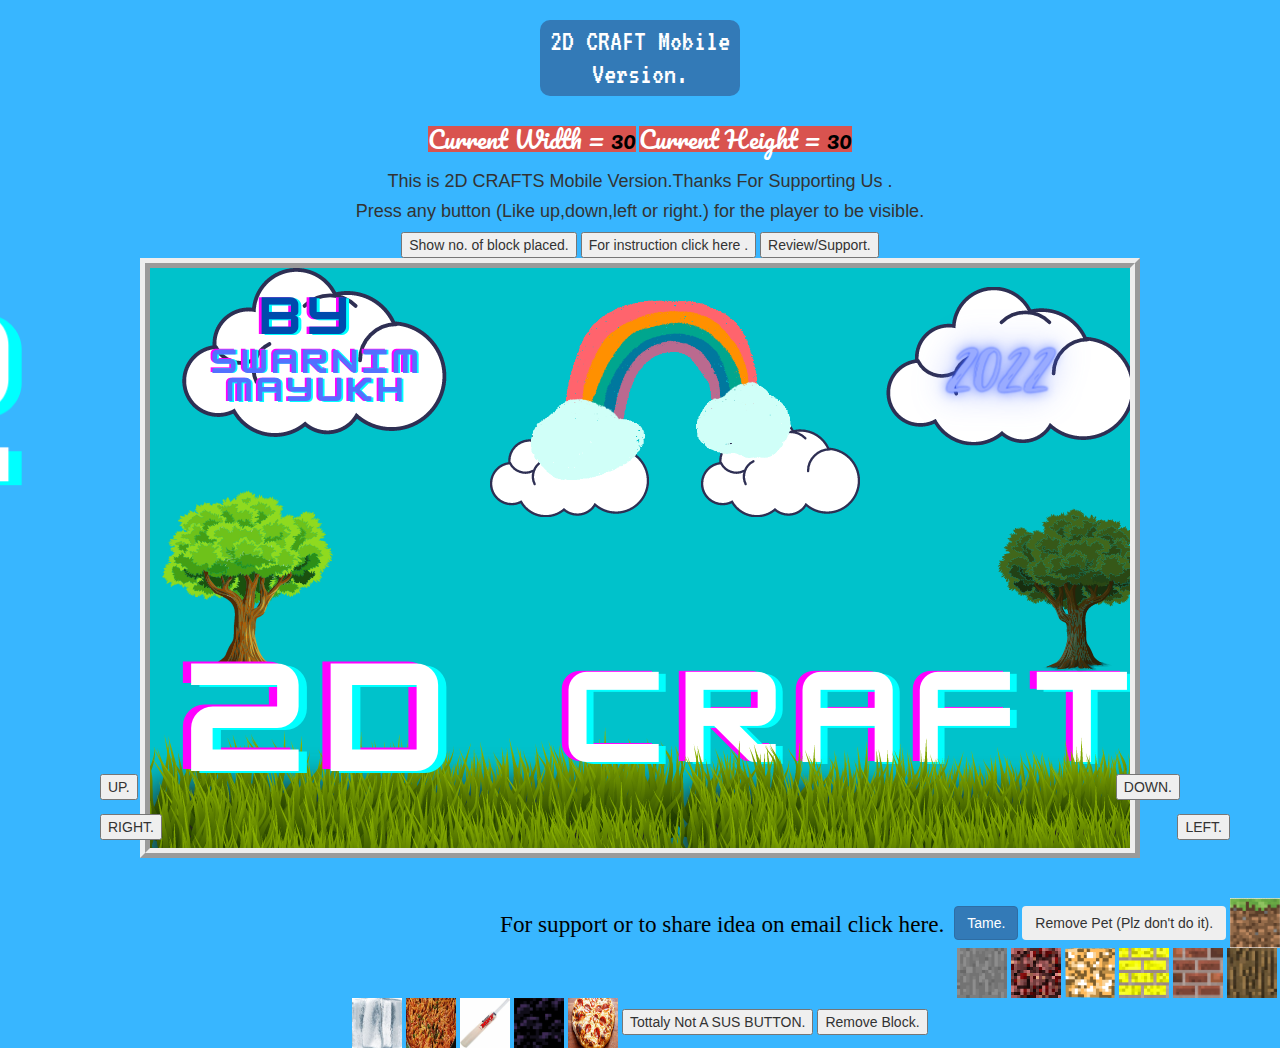
==== index.html @ fa0051a3 "Add files via upload" ====
<!DOCTYPE html>
<html>
<head>
	<title>2D Craft Mobile Version By Swarnim Mayukh. (My First Try.).</title>

<link rel="stylesheet" href="style.css">

<script src="fabric.js"></script>

<meta name="viewport" content="width=device-width, initial-scale=1.0"/>

<link rel="stylesheet" href="https://maxcdn.bootstrapcdn.com/bootstrap/3.4.0/css/bootstrap.min.css">

<script src="https://ajax.googleapis.com/ajax/libs/jquery/3.4.1/jquery.min.js"></script>

<script src="https://maxcdn.bootstrapcdn.com/bootstrap/3.4.0/js/bootstrap.min.js"></script>

<body  class="body_background">

	<center>
	<h2 id="H_2" class="btn-primary">2D CRAFT Mobile Version.</h2>
	<div id="head_info">
		<h3 id="Width" class="btn-danger">Current Width  = <span id="Current_Width">30</span></h3>
		<h3 id="Height" class="btn-danger">Current Height  = <span id="Current_Height">30</span> </h3>
	</div>
	<h4 id="H_4">This is 2D CRAFTS Mobile Version.Thanks For Supporting Us .</h4>
	<div id="div2"></div>
	<h4 id="splash">Press any button (Like up,down,left or right.) for the player to be visible.</h4>
	<button id="light_it_up1" onclick="light_it_up()">Light It Up.</button>
    <button id="enter1" onclick="enter()">Enter.</button> 
	<button id="back1" onclick="back()">Exit.</button>
	<button id="B14" onclick="hide_total()">Hide total no.of block placed.</button>
	<button id="B12" onclick="total()">Show no. of block placed.</button>
	<button id="B1" onclick="show()">For instruction click here . </button>
	<button id="B2" onclick="hide()">Hide instruction.</button>
	<button id="reviewsupport" onclick="reviewsupport()">Review/Support.</button>
    <canvas id="myCanvas" height="600" width="1000"></canvas>	 
	<br><br>
	<a id="Email" class="fa fa-envelope" href="mailto:2dcraftis@gmail.com?Subject=I have some idea or I found a bug.">For support or to share idea on email click here.</a>
</center>
<button id="up" onclick="up()">UP.</button>
<button id="down" onclick="down()">DOWN.</button>
<button id="left" onclick="left()">LEFT.</button>
<button id="right" onclick="right()">RIGHT.</button>
<button id="tame"  class="btn btn-primary" onclick="tame()">Tame.</button>
<button id="remove" class="btn btn-succes" onclick="remove()">Remove Pet (Plz don't do it).</button>
<img id="grass" onclick="grass()" src="ground.png"  width="50" height="50" >
<img id="red" onclick="stone()" src="cloud.jpg"  width="50" height="50" >
<img id="stone" onclick="red()" src="roof.jpg"  width="50" height="50" >
<img id="light" onclick="light()"  src="unique.png" width="50" height="50"  > 
<img id="yellow" onclick="yellow()" src="yellow_wall.png" width="50" height="50" >
<img id="wall" onclick="wall()" src="wall.jpg" width="50" height="50" >
<img id="trunk" onclick="trunk()" src="trunk.jpg" width="50" height="50" >
<img onclick="ice()" id="ice" src="ice-cube-block-500x500.jpg" width="50" height="50">
<img id="pasta" onclick="pasta()" src="download (2).jpeg" width="50" height="50">
<img id="bat" onclick="bat()" src="bat..jpeg" width="50" height="50">
<img id="obi" onclick="obi()" src="obi..png" width="50" height="50">
<img id="pizza" onclick="pizza()" src="pizza..jpg" width="50" height="50">
<button id="sus"onclick="sus()">Tottaly Not A SUS BUTTON.</button>
<button id="remove_block" onclick="remove()">Remove Block.</button>

	<script src="main.js"></script>
</body>
</html>
---- style.css ----
@import url('https://fonts.googleapis.com/css2?family=Pacifico&display=swap');
@import url('https://fonts.googleapis.com/css2?family=VT323&display=swap');

body {
	text-align: center;
}

.body_background 
{
	background-image: url("Game\ On\ \(1\).png");
    background-position: center;
    background-size: cover;
	text-align: center;
}
#myCanvas
{
    border-width:10px;
    background-color: white; 
    border-style:ridge;
	background-image: url("2D\(1\).png");
}

h2
{
	border-radius: 10px;
	width: 200px;
	padding: 5px;
	font-family:cursive;
 }
#Width
{
	font-family:"Pacifico";
	display: inline-block;
}
#Height
{
	font-family: "Pacifico";
	display: inline-block;
}
span
{
	color: black;	
}
a
{
	text-decoration: none;
	font-size: 20px;
	padding: 10px;
    float: left;
    border-radius: 10px;
}
#head_info
{
	width: 600px;
	border-radius: 10px;
	margin-bottom: 10px;
}

#img1 {
	width: 200px;
	height: 200px;
}

#Email {
	color: black;
	font-family: cursive;
	font-size: 1.45pc;
	padding-left: 500px;
}

#Email2 {
	color: black;
	font-family: cursive;
	font-size: 1.45pc;
	padding-left: 500px;
}

#div2 {
	font-size: larger;
	font-family: cursive;
	color: rgb(1, 1, 71);
}

#B2 {
	display: none;

	font-size: 0.88cm;
}

#div22 {
	font-size: 1cm;
	font-family: monospace;
	color: black;
	font-weight: bolder;
}

#H_2 {
	font-family:"VT323";
}

#B12 {
	display: -moz-deck;
}

#B14 {
	display: none;
}

#light_it_up1,#enter1 {
	display: none;
}

#back1 {
	display: none;
}

#newareacanvas {
	background-image: url("download(3).jpeg");
}

#coming_soon {
	background-image: url("2dcraft. (1).png");
}

#div8 {
	font-size: 1cm;
}

#up{
	position:absolute;
	left: 100px;
	bottom: 100px;
}

#left {
	position: absolute;
	right: 50px;
	bottom: 60px;
}

#right {
	position: absolute;
	left: 100px;
	bottom: 60px;
}

#down {
	position: absolute;
    right: 100px;
	bottom: 100px;
}
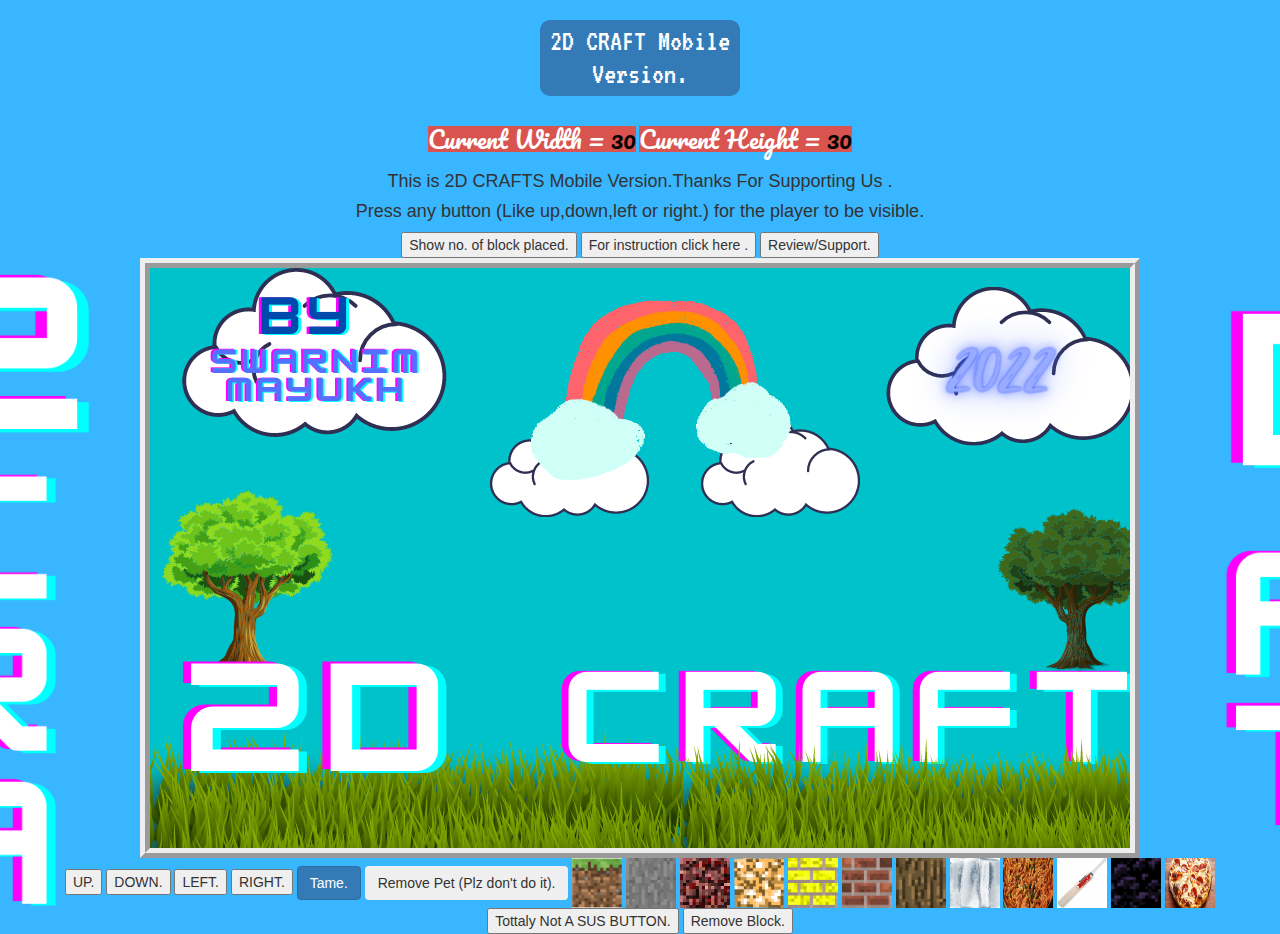
==== commit ae6694ca: "Add files via upload" ====
--- a/index.html
+++ b/index.html
@@ -7,7 +7,7 @@
 
 <script src="fabric.js"></script>
 
-<meta name="viewport" content="width=device-width, initial-scale=1.0"/>
+<meta name="viewport" content="width=device-width, initial-scale=1.0">
 
 <link rel="stylesheet" href="https://maxcdn.bootstrapcdn.com/bootstrap/3.4.0/css/bootstrap.min.css">
 
@@ -35,8 +35,6 @@
 	<button id="B2" onclick="hide()">Hide instruction.</button>
 	<button id="reviewsupport" onclick="reviewsupport()">Review/Support.</button>
     <canvas id="myCanvas" height="600" width="1000"></canvas>	 
-	<br><br>
-	<a id="Email" class="fa fa-envelope" href="mailto:2dcraftis@gmail.com?Subject=I have some idea or I found a bug.">For support or to share idea on email click here.</a>
 </center>
 <button id="up" onclick="up()">UP.</button>
 <button id="down" onclick="down()">DOWN.</button>
--- a/style.css
+++ b/style.css
@@ -66,6 +66,7 @@
 	font-family: cursive;
 	font-size: 1.45pc;
 	padding-left: 500px;
+	display: none;
 }
 
 #Email2 {
@@ -126,26 +127,3 @@
 	font-size: 1cm;
 }
 
-#up{
-	position:absolute;
-	left: 100px;
-	bottom: 100px;
-}
-
-#left {
-	position: absolute;
-	right: 50px;
-	bottom: 60px;
-}
-
-#right {
-	position: absolute;
-	left: 100px;
-	bottom: 60px;
-}
-
-#down {
-	position: absolute;
-    right: 100px;
-	bottom: 100px;
-}
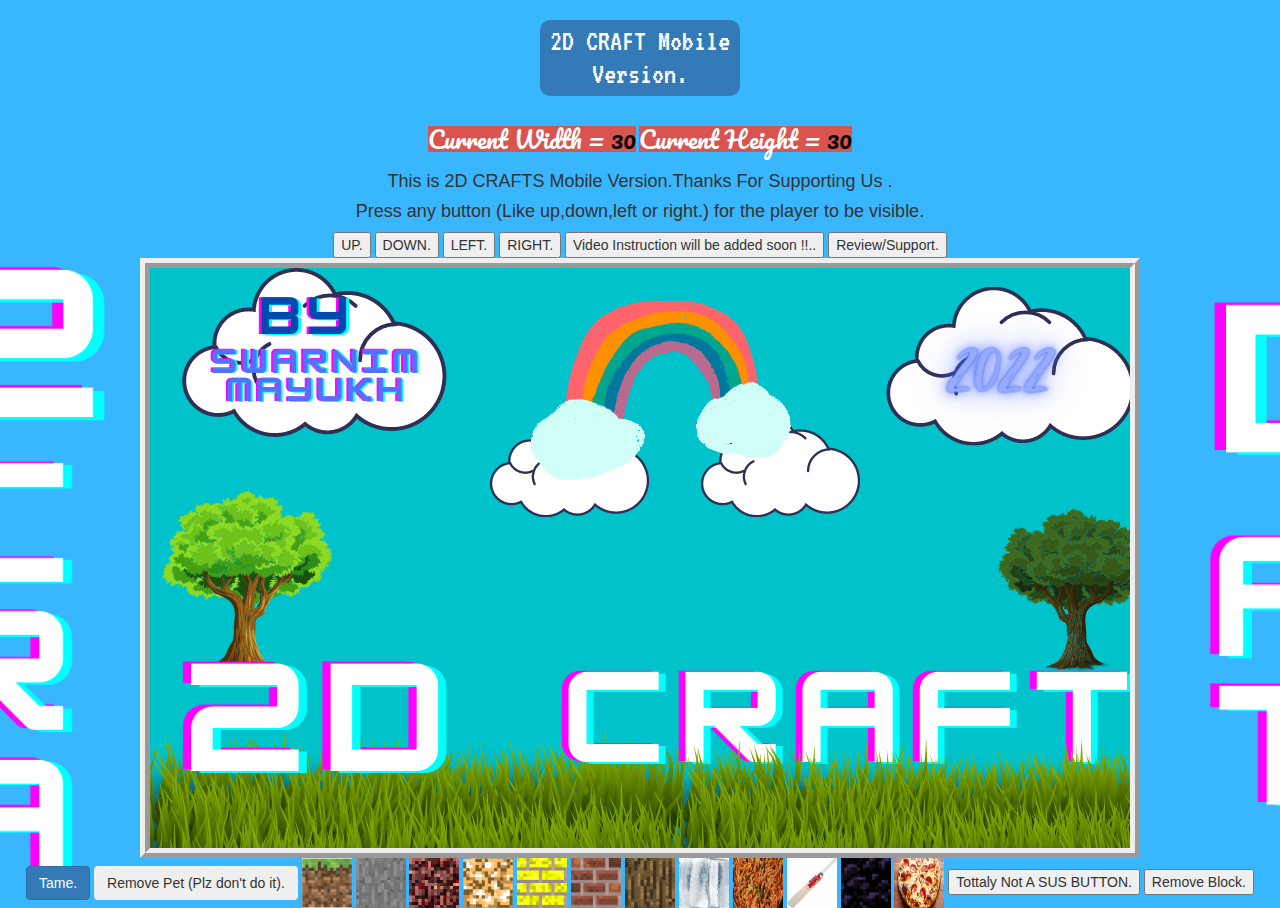
==== commit 71c89d4e: "Little Update (very little.)." ====
--- a/index.html
+++ b/index.html
@@ -26,20 +26,18 @@
 	<h4 id="H_4">This is 2D CRAFTS Mobile Version.Thanks For Supporting Us .</h4>
 	<div id="div2"></div>
 	<h4 id="splash">Press any button (Like up,down,left or right.) for the player to be visible.</h4>
+	<button id="up" onclick="up()">UP.</button>
+<button id="down" onclick="down()">DOWN.</button>
+<button id="left" onclick="left()">LEFT.</button>
+<button id="right" onclick="right()">RIGHT.</button>
+	<button id="video_instruction" onclick="instruction()">Video Instruction will be added soon !!..</button>
 	<button id="light_it_up1" onclick="light_it_up()">Light It Up.</button>
     <button id="enter1" onclick="enter()">Enter.</button> 
 	<button id="back1" onclick="back()">Exit.</button>
-	<button id="B14" onclick="hide_total()">Hide total no.of block placed.</button>
-	<button id="B12" onclick="total()">Show no. of block placed.</button>
-	<button id="B1" onclick="show()">For instruction click here . </button>
 	<button id="B2" onclick="hide()">Hide instruction.</button>
 	<button id="reviewsupport" onclick="reviewsupport()">Review/Support.</button>
     <canvas id="myCanvas" height="600" width="1000"></canvas>	 
 </center>
-<button id="up" onclick="up()">UP.</button>
-<button id="down" onclick="down()">DOWN.</button>
-<button id="left" onclick="left()">LEFT.</button>
-<button id="right" onclick="right()">RIGHT.</button>
 <button id="tame"  class="btn btn-primary" onclick="tame()">Tame.</button>
 <button id="remove" class="btn btn-succes" onclick="remove()">Remove Pet (Plz don't do it).</button>
 <img id="grass" onclick="grass()" src="ground.png"  width="50" height="50" >
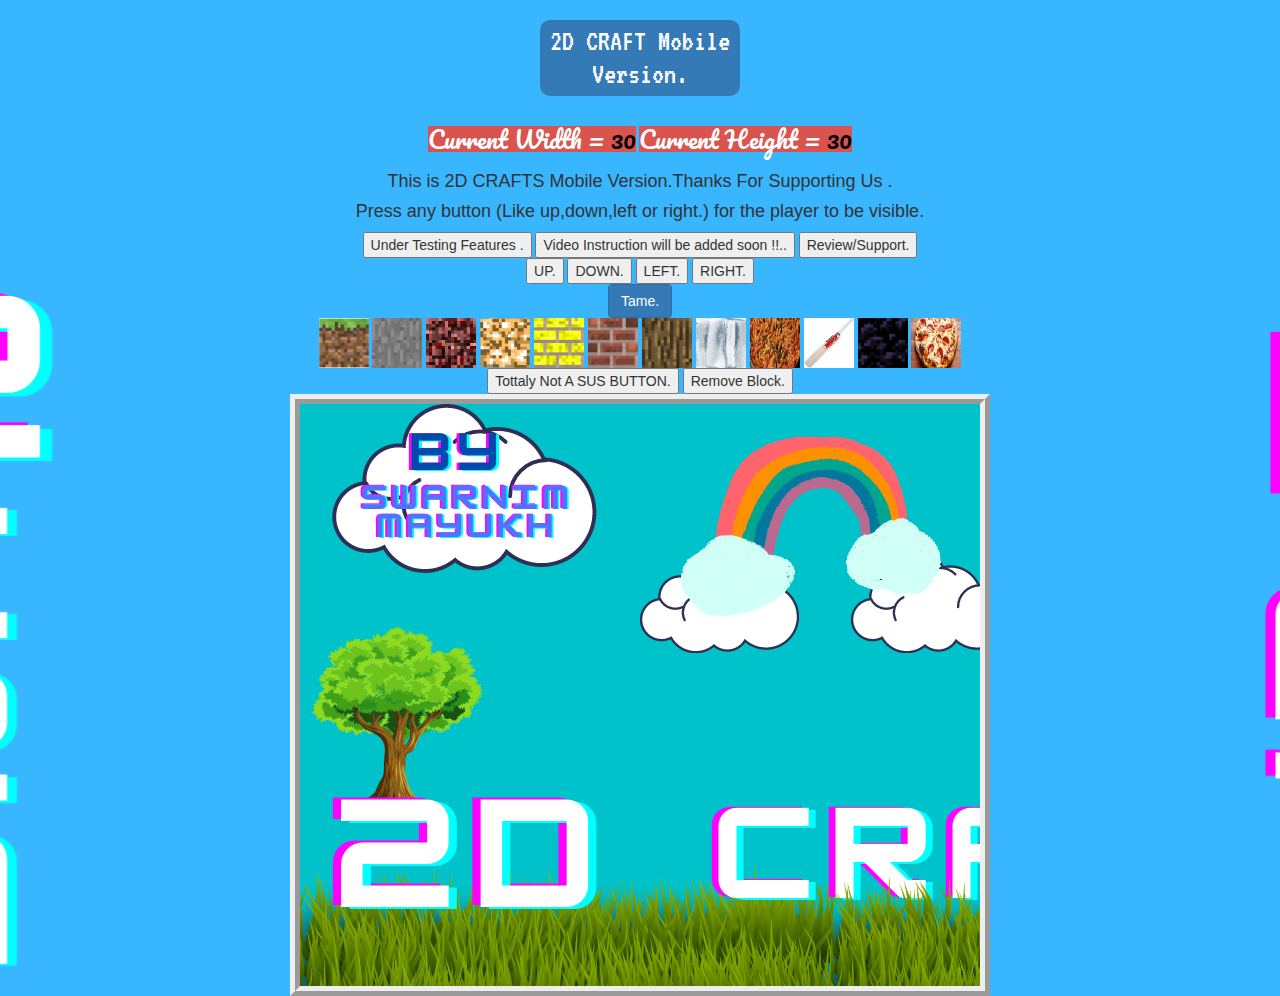
==== commit b6f52037: "Patch Update." ====
--- a/index.html
+++ b/index.html
@@ -18,6 +18,7 @@
 <body  class="body_background">
 
 	<center>
+		<div class="scroll">
 	<h2 id="H_2" class="btn-primary">2D CRAFT Mobile Version.</h2>
 	<div id="head_info">
 		<h3 id="Width" class="btn-danger">Current Width  = <span id="Current_Width">30</span></h3>
@@ -26,20 +27,21 @@
 	<h4 id="H_4">This is 2D CRAFTS Mobile Version.Thanks For Supporting Us .</h4>
 	<div id="div2"></div>
 	<h4 id="splash">Press any button (Like up,down,left or right.) for the player to be visible.</h4>
+	<button id="testing_features1" onclick="testing_features()">Under Testing Features . </button>
+	<button id="video_instruction" onclick="instruction()">Video Instruction will be added soon !!..</button>
+	<button id="light_it_up1" onclick="light_it_up()">Light It Up.</button>
+    <button id="enter1" onclick="enter()">Enter.</button> 
+	<button id="back1" onclick="back()">Exit.</button>
+	<button id="reviewsupport" onclick="reviewsupport()">Review/Support.</button>
+	<br>
 	<button id="up" onclick="up()">UP.</button>
 <button id="down" onclick="down()">DOWN.</button>
 <button id="left" onclick="left()">LEFT.</button>
 <button id="right" onclick="right()">RIGHT.</button>
-	<button id="video_instruction" onclick="instruction()">Video Instruction will be added soon !!..</button>
-	<button id="light_it_up1" onclick="light_it_up()">Light It Up.</button>
-    <button id="enter1" onclick="enter()">Enter.</button> 
-	<button id="back1" onclick="back()">Exit.</button>
-	<button id="B2" onclick="hide()">Hide instruction.</button>
-	<button id="reviewsupport" onclick="reviewsupport()">Review/Support.</button>
-    <canvas id="myCanvas" height="600" width="1000"></canvas>	 
-</center>
+<button id="showblocks" class="btn btn-scusses" onclick="show_blocks()" style="display: none;">Show Blocks.j</button>
+<br>
 <button id="tame"  class="btn btn-primary" onclick="tame()">Tame.</button>
-<button id="remove" class="btn btn-succes" onclick="remove()">Remove Pet (Plz don't do it).</button>
+<br>
 <img id="grass" onclick="grass()" src="ground.png"  width="50" height="50" >
 <img id="red" onclick="stone()" src="cloud.jpg"  width="50" height="50" >
 <img id="stone" onclick="red()" src="roof.jpg"  width="50" height="50" >
@@ -52,8 +54,12 @@
 <img id="bat" onclick="bat()" src="bat..jpeg" width="50" height="50">
 <img id="obi" onclick="obi()" src="obi..png" width="50" height="50">
 <img id="pizza" onclick="pizza()" src="pizza..jpg" width="50" height="50">
+<br>
 <button id="sus"onclick="sus()">Tottaly Not A SUS BUTTON.</button>
 <button id="remove_block" onclick="remove()">Remove Block.</button>
+    <canvas id="myCanvas" height="602" width="700"></canvas>	
+</div> 
+</center>
 
 	<script src="main.js"></script>
 </body>
--- a/style.css
+++ b/style.css
@@ -127,3 +127,7 @@
 	font-size: 1cm;
 }
 
+html {
+	scroll-behavior: smooth;
+	orientation: landscape;
+}
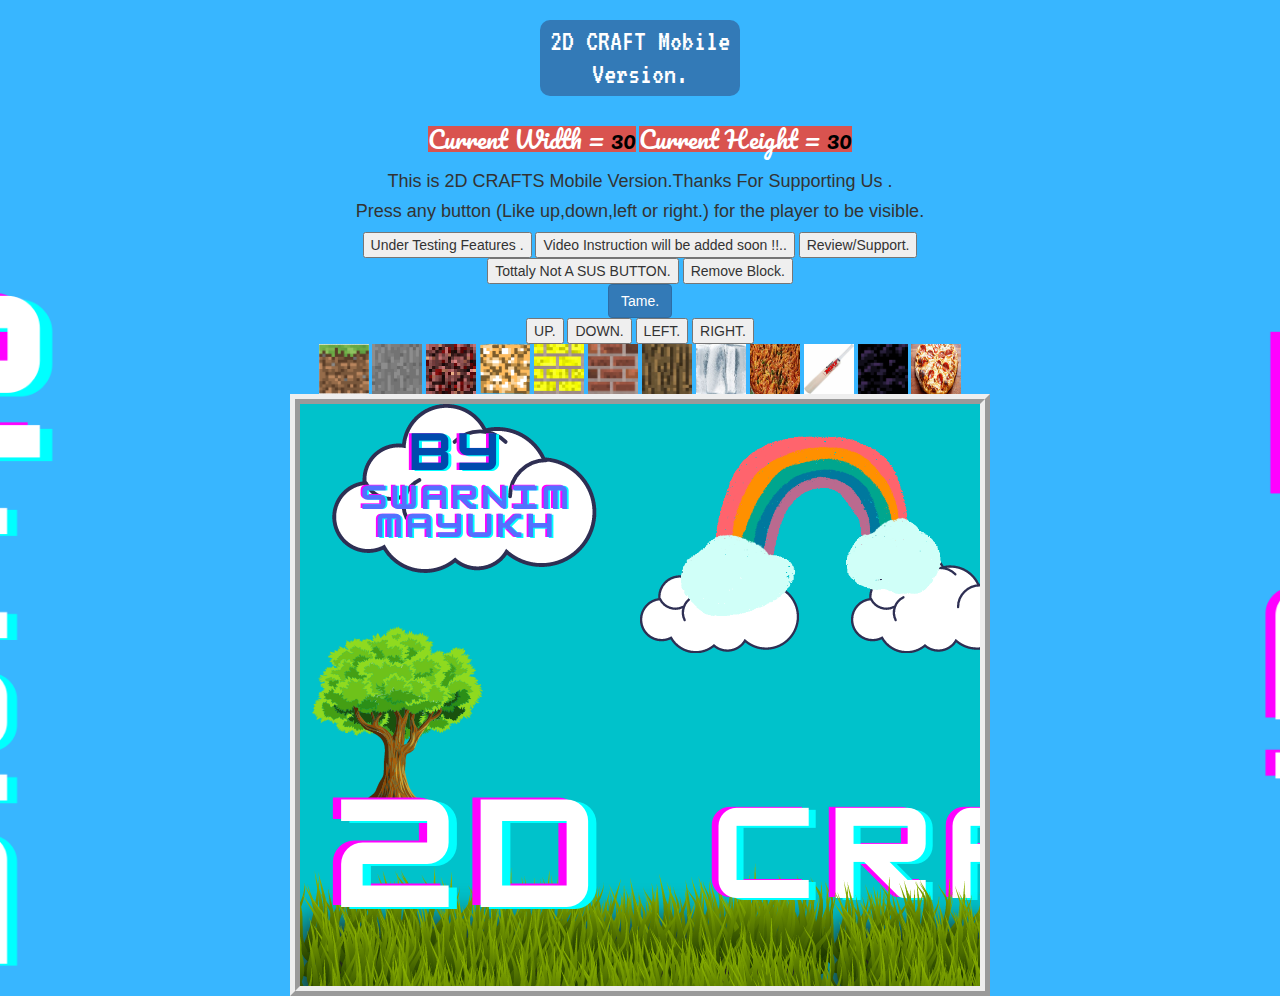
==== commit 6ad97e18: "Bug Fix." ====
--- a/index.html
+++ b/index.html
@@ -34,13 +34,16 @@
 	<button id="back1" onclick="back()">Exit.</button>
 	<button id="reviewsupport" onclick="reviewsupport()">Review/Support.</button>
 	<br>
-	<button id="up" onclick="up()">UP.</button>
+	<button id="sus"onclick="sus()">Tottaly Not A SUS BUTTON.</button>
+	<button id="remove_block" onclick="remove()">Remove Block.</button>
+<button id="showblocks" class="btn btn-scusses" onclick="show_blocks()" style="display: none;">Show Blocks.j</button>
+<br>
+<button id="tame"  class="btn btn-primary" onclick="tame()">Tame.</button>
+<br>
+<button id="up" onclick="up()">UP.</button>
 <button id="down" onclick="down()">DOWN.</button>
 <button id="left" onclick="left()">LEFT.</button>
 <button id="right" onclick="right()">RIGHT.</button>
-<button id="showblocks" class="btn btn-scusses" onclick="show_blocks()" style="display: none;">Show Blocks.j</button>
-<br>
-<button id="tame"  class="btn btn-primary" onclick="tame()">Tame.</button>
 <br>
 <img id="grass" onclick="grass()" src="ground.png"  width="50" height="50" >
 <img id="red" onclick="stone()" src="cloud.jpg"  width="50" height="50" >
@@ -54,9 +57,6 @@
 <img id="bat" onclick="bat()" src="bat..jpeg" width="50" height="50">
 <img id="obi" onclick="obi()" src="obi..png" width="50" height="50">
 <img id="pizza" onclick="pizza()" src="pizza..jpg" width="50" height="50">
-<br>
-<button id="sus"onclick="sus()">Tottaly Not A SUS BUTTON.</button>
-<button id="remove_block" onclick="remove()">Remove Block.</button>
     <canvas id="myCanvas" height="602" width="700"></canvas>	
 </div> 
 </center>
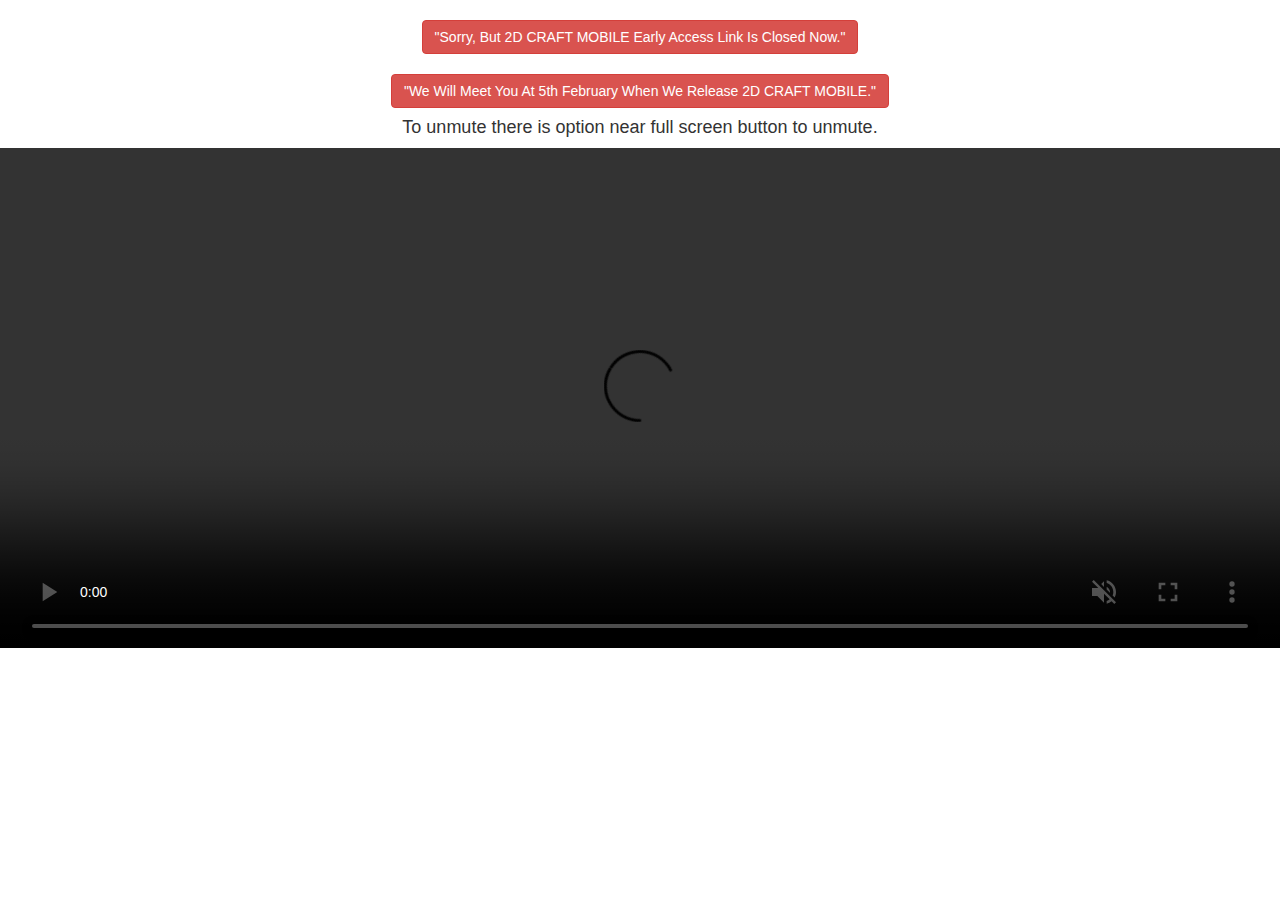
==== commit a3bf8494: "Add files via upload" ====
--- a/index.html
+++ b/index.html
@@ -1,66 +1,24 @@
-<!DOCTYPE html>
-<html>
-<head>
-	<title>2D Craft Mobile Version By Swarnim Mayukh. (My First Try.).</title>
-
-<link rel="stylesheet" href="style.css">
-
-<script src="fabric.js"></script>
-
-<meta name="viewport" content="width=device-width, initial-scale=1.0">
-
-<link rel="stylesheet" href="https://maxcdn.bootstrapcdn.com/bootstrap/3.4.0/css/bootstrap.min.css">
-
-<script src="https://ajax.googleapis.com/ajax/libs/jquery/3.4.1/jquery.min.js"></script>
-
-<script src="https://maxcdn.bootstrapcdn.com/bootstrap/3.4.0/js/bootstrap.min.js"></script>
-
-<body  class="body_background">
-
-	<center>
-		<div class="scroll">
-	<h2 id="H_2" class="btn-primary">2D CRAFT Mobile Version.</h2>
-	<div id="head_info">
-		<h3 id="Width" class="btn-danger">Current Width  = <span id="Current_Width">30</span></h3>
-		<h3 id="Height" class="btn-danger">Current Height  = <span id="Current_Height">30</span> </h3>
-	</div>
-	<h4 id="H_4">This is 2D CRAFTS Mobile Version.Thanks For Supporting Us .</h4>
-	<div id="div2"></div>
-	<h4 id="splash">Press any button (Like up,down,left or right.) for the player to be visible.</h4>
-	<button id="testing_features1" onclick="testing_features()">Under Testing Features . </button>
-	<button id="video_instruction" onclick="instruction()">Video Instruction will be added soon !!..</button>
-	<button id="light_it_up1" onclick="light_it_up()">Light It Up.</button>
-    <button id="enter1" onclick="enter()">Enter.</button> 
-	<button id="back1" onclick="back()">Exit.</button>
-	<button id="reviewsupport" onclick="reviewsupport()">Review/Support.</button>
-	<br>
-	<button id="sus"onclick="sus()">Tottaly Not A SUS BUTTON.</button>
-	<button id="remove_block" onclick="remove()">Remove Block.</button>
-<button id="showblocks" class="btn btn-scusses" onclick="show_blocks()" style="display: none;">Show Blocks.j</button>
-<br>
-<button id="tame"  class="btn btn-primary" onclick="tame()">Tame.</button>
-<br>
-<button id="up" onclick="up()">UP.</button>
-<button id="down" onclick="down()">DOWN.</button>
-<button id="left" onclick="left()">LEFT.</button>
-<button id="right" onclick="right()">RIGHT.</button>
-<br>
-<img id="grass" onclick="grass()" src="ground.png"  width="50" height="50" >
-<img id="red" onclick="stone()" src="cloud.jpg"  width="50" height="50" >
-<img id="stone" onclick="red()" src="roof.jpg"  width="50" height="50" >
-<img id="light" onclick="light()"  src="unique.png" width="50" height="50"  > 
-<img id="yellow" onclick="yellow()" src="yellow_wall.png" width="50" height="50" >
-<img id="wall" onclick="wall()" src="wall.jpg" width="50" height="50" >
-<img id="trunk" onclick="trunk()" src="trunk.jpg" width="50" height="50" >
-<img onclick="ice()" id="ice" src="ice-cube-block-500x500.jpg" width="50" height="50">
-<img id="pasta" onclick="pasta()" src="download (2).jpeg" width="50" height="50">
-<img id="bat" onclick="bat()" src="bat..jpeg" width="50" height="50">
-<img id="obi" onclick="obi()" src="obi..png" width="50" height="50">
-<img id="pizza" onclick="pizza()" src="pizza..jpg" width="50" height="50">
-    <canvas id="myCanvas" height="602" width="700"></canvas>	
-</div> 
-</center>
-
-	<script src="main.js"></script>
-</body>
+<!DOCTYPE html>
+<html>
+    <head>
+        <title> CRAFT MOBILE EARLY ACCESS.</title>
+        <meta name="viewport" content="width=device-width, initial-scale=1.0">
+
+        <link rel="stylesheet" href="https://maxcdn.bootstrapcdn.com/bootstrap/3.4.0/css/bootstrap.min.css">
+        
+        <script src="https://ajax.googleapis.com/ajax/libs/jquery/3.4.1/jquery.min.js"></script>
+        
+        <script src="https://maxcdn.bootstrapcdn.com/bootstrap/3.4.0/js/bootstrap.min.js"></script>
+    </head>
+    <body>
+        <center>
+            <h1 class="btn btn-danger">"Sorry, But 2D CRAFT MOBILE  Early Access  Link Is Closed Now."</h1>
+            <br>
+            <h1 class="btn btn-danger">"We Will Meet You At 5th February When We Release 2D CRAFT MOBILE."</h1>
+            <h4>To unmute there is option near full screen button to unmute.</h4>
+            <video controls  autoplay muted width="1500" height="500" loop>
+                <source src="WELCOME (1).mp4" type="video/mp4">
+                </video>
+        </center>
+    </body>
 </html>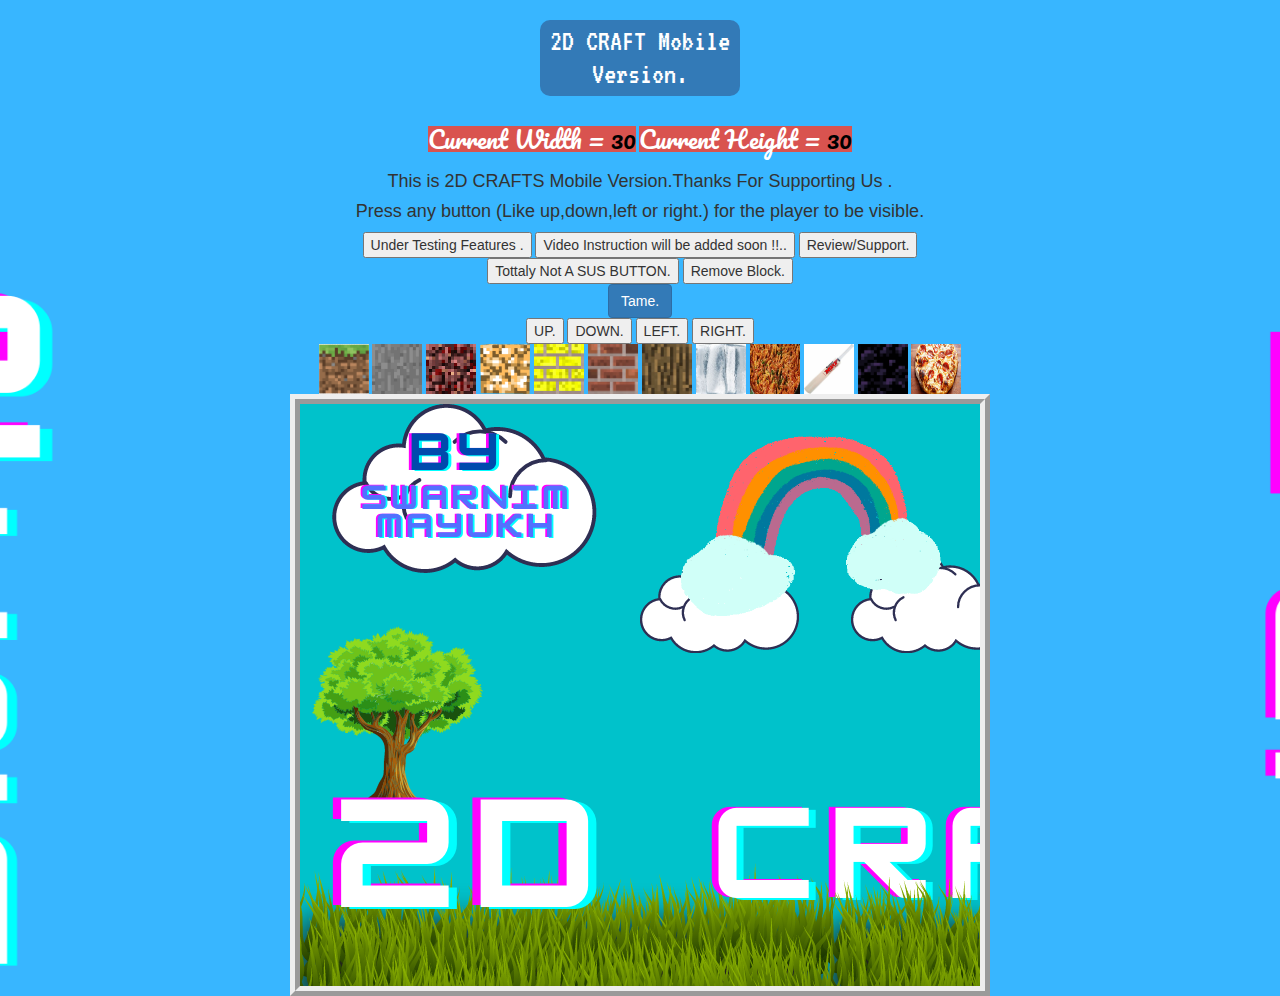
==== commit dfa5adc9: "2D CRAFT MOBILE VERSION  RELEASE." ====
--- a/index.html
+++ b/index.html
@@ -1,24 +1,74 @@
-<!DOCTYPE html>
-<html>
-    <head>
-        <title> CRAFT MOBILE EARLY ACCESS.</title>
-        <meta name="viewport" content="width=device-width, initial-scale=1.0">
-
-        <link rel="stylesheet" href="https://maxcdn.bootstrapcdn.com/bootstrap/3.4.0/css/bootstrap.min.css">
-        
-        <script src="https://ajax.googleapis.com/ajax/libs/jquery/3.4.1/jquery.min.js"></script>
-        
-        <script src="https://maxcdn.bootstrapcdn.com/bootstrap/3.4.0/js/bootstrap.min.js"></script>
-    </head>
-    <body>
-        <center>
-            <h1 class="btn btn-danger">"Sorry, But 2D CRAFT MOBILE  Early Access  Link Is Closed Now."</h1>
-            <br>
-            <h1 class="btn btn-danger">"We Will Meet You At 5th February When We Release 2D CRAFT MOBILE."</h1>
-            <h4>To unmute there is option near full screen button to unmute.</h4>
-            <video controls  autoplay muted width="1500" height="500" loop>
-                <source src="WELCOME (1).mp4" type="video/mp4">
-                </video>
-        </center>
-    </body>
+<!DOCTYPE html>
+<html>
+<head>
+	<title>2D Craft Mobile Version By Swarnim Mayukh. (My First Try.).</title>
+
+<link rel="stylesheet" href="style.css">
+
+<script src="fabric.js"></script>
+
+<meta name="viewport" content="width=device-width, initial-scale=1.0">
+
+<link rel="stylesheet" href="https://maxcdn.bootstrapcdn.com/bootstrap/3.4.0/css/bootstrap.min.css">
+
+<script src="https://ajax.googleapis.com/ajax/libs/jquery/3.4.1/jquery.min.js"></script>
+
+<script src="https://maxcdn.bootstrapcdn.com/bootstrap/3.4.0/js/bootstrap.min.js"></script>
+
+<body  class="body_background">
+
+	<center>
+		<div class="scroll">
+	<h2 id="H_2" class="btn-primary">2D CRAFT Mobile Version.</h2>
+	<div id="head_info">
+		<h3 id="Width" class="btn-danger">Current Width  = <span id="Current_Width">30</span></h3>
+		<h3 id="Height" class="btn-danger">Current Height  = <span id="Current_Height">30</span> </h3>
+	</div>
+	<h4 id="H_4">This is 2D CRAFTS Mobile Version.Thanks For Supporting Us .</h4>
+	<div id="div2"></div>
+	<h4 id="splash">Press any button (Like up,down,left or right.) for the player to be visible.</h4>
+	<button id="testing_features1" onclick="testing_features()">Under Testing Features . </button>
+	<button id="video_instruction" onclick="instruction()">Video Instruction will be added soon !!..</button>
+	<button id="light_it_up1" onclick="light_it_up()">Light It Up.</button>
+    <button id="enter1" onclick="enter()">Enter.</button> 
+	<button id="back1" onclick="back()">Exit.</button>
+	<button id="reviewsupport" onclick="reviewsupport()">Review/Support.</button>
+	<br>
+	<button id="sus"onclick="sus()">Tottaly Not A SUS BUTTON.</button>
+	<button id="remove_block" onclick="remove()">Remove Block.</button>
+<button id="showblocks" class="btn btn-scusses" onclick="show_blocks()" style="display: none;">Show Blocks.j</button>
+<br>
+<button id="tame"  class="btn btn-primary" onclick="tame()">Tame.</button>
+<br>
+<button id="up" onclick="up()">UP.</button>
+<button id="down" onclick="down()">DOWN.</button>
+<button id="left" onclick="left()">LEFT.</button>
+<button id="right" onclick="right()">RIGHT.</button>
+<button id="B15" onclick="yep()">Yes!! I am ready !!</button>
+	<button id="B16" onclick="no()">No, I am not ready yet.</button>
+<br>
+     <button id="B20" onclick="ans4()"></button>
+	<button id="B21" onclick="ans5()"></button>
+	<button id="B22" onclick="ans6()"></button>
+	<button id="B17" onclick="ans1()">A.egg</button>
+	<button id="B18" onclick="ans2()">B.Online shoping box.</button>
+	<button id="B19" onclick="ans3()">C.Road.</button>
+<img id="grass1" onclick="grass()" src="ground.png"  width="50" height="50" >
+<img id="red1" onclick="stone()" src="cloud.jpg"  width="50" height="50" >
+<img id="stone1" onclick="red()" src="roof.jpg"  width="50" height="50" >
+<img id="light1" onclick="light()"  src="unique.png" width="50" height="50"  > 
+<img id="yellow1" onclick="yellow()" src="yellow_wall.png" width="50" height="50" >
+<img id="wall1" onclick="wall()" src="wall.jpg" width="50" height="50" >
+<img id="trunk1" onclick="trunk()" src="trunk.jpg" width="50" height="50" >
+<img onclick="ice()" id="ice1" src="ice-cube-block-500x500.jpg" width="50" height="50">
+<img id="pasta1" onclick="pasta()" src="download (2).jpeg" width="50" height="50">
+<img id="bat1" onclick="bat()" src="bat..jpeg" width="50" height="50">
+<img id="obi1" onclick="obi()" src="obi..png" width="50" height="50">
+<img id="pizza1" onclick="pizza()" src="pizza..jpg" width="50" height="50">
+    <canvas id="myCanvas" height="602" width="700"></canvas>	
+</div> 
+</center>
+<div id="div5"></div>
+	<script src="main.js"></script>
+</body>
 </html>--- a/style.css
+++ b/style.css
@@ -0,0 +1,151 @@
+@import url('https://fonts.googleapis.com/css2?family=Pacifico&display=swap');
+@import url('https://fonts.googleapis.com/css2?family=VT323&display=swap');
+
+body {
+	text-align: center;
+}
+
+.body_background 
+{
+	background-image: url("Game\ On\ \(1\).png");
+    background-position: center;
+    background-size: cover;
+	text-align: center;
+}
+#myCanvas
+{
+    border-width:10px;
+    background-color: white; 
+    border-style:ridge;
+	background-image: url("2D\(1\).png");
+}
+
+h2
+{
+	border-radius: 10px;
+	width: 200px;
+	padding: 5px;
+	font-family:cursive;
+ }
+#Width
+{
+	font-family:"Pacifico";
+	display: inline-block;
+}
+#Height
+{
+	font-family: "Pacifico";
+	display: inline-block;
+}
+span
+{
+	color: black;	
+}
+a
+{
+	text-decoration: none;
+	font-size: 20px;
+	padding: 10px;
+    float: left;
+    border-radius: 10px;
+}
+#head_info
+{
+	width: 600px;
+	border-radius: 10px;
+	margin-bottom: 10px;
+}
+
+#img1 {
+	width: 200px;
+	height: 200px;
+}
+
+#Email {
+	color: black;
+	font-family: cursive;
+	font-size: 1.45pc;
+	padding-left: 500px;
+	display: none;
+}
+
+#Email2 {
+	color: black;
+	font-family: cursive;
+	font-size: 1.45pc;
+	padding-left: 500px;
+}
+
+#div2 {
+	font-size: larger;
+	font-family: cursive;
+	color: rgb(1, 1, 71);
+}
+
+#B2 {
+	display: none;
+
+	font-size: 0.88cm;
+}
+
+#div22 {
+	font-size: 1cm;
+	font-family: monospace;
+	color: black;
+	font-weight: bolder;
+}
+
+#H_2 {
+	font-family:"VT323";
+}
+
+#B12 {
+	display: -moz-deck;
+}
+
+#B14 {
+	display: none;
+}
+
+#light_it_up1,#enter1 {
+	display: none;
+}
+
+#back1 {
+	display: none;
+}
+
+#newareacanvas {
+	background-image: url("download(3).jpeg");
+}
+
+#coming_soon {
+	background-image: url("2dcraft. (1).png");
+}
+
+#div8 {
+	font-size: 1cm;
+}
+
+html {
+	scroll-behavior: smooth;
+	orientation: landscape;
+}
+
+#B15,#B16 {
+	display: none;
+}
+
+#B20,#B21,#B22 {
+	display: none;
+}
+
+#B17,#B18,#B19 {
+	display: none;
+}
+
+#B24 {
+	height: 5px;
+	width: 5px;
+	font-size: 2px;
+}
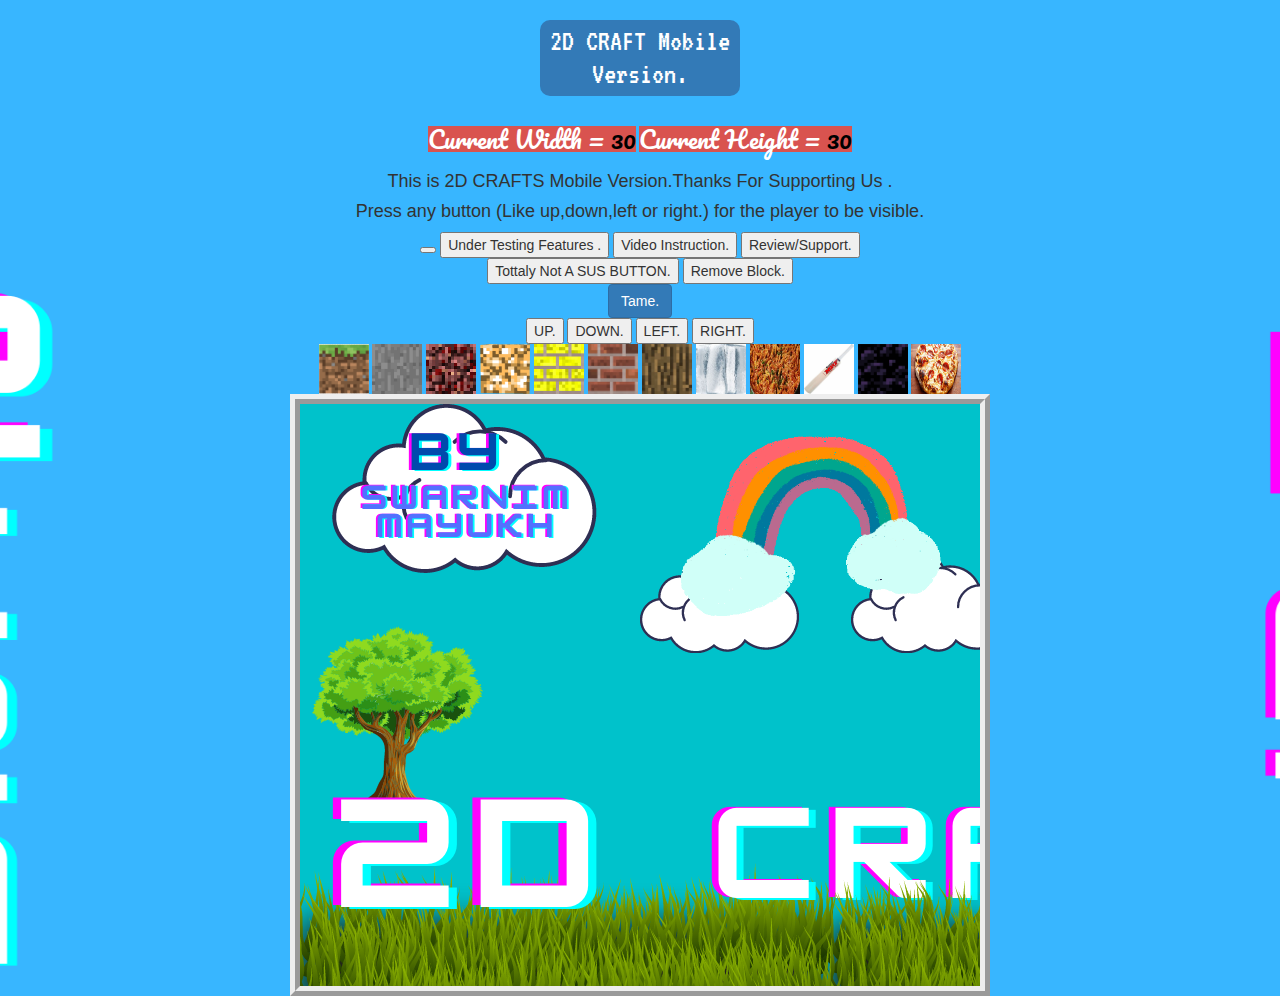
==== commit 4b759bfe: "Add files via upload" ====
--- a/index.html
+++ b/index.html
@@ -27,8 +27,9 @@
 	<h4 id="H_4">This is 2D CRAFTS Mobile Version.Thanks For Supporting Us .</h4>
 	<div id="div2"></div>
 	<h4 id="splash">Press any button (Like up,down,left or right.) for the player to be visible.</h4>
+	<button id="click" onclick="click1()"></button>
 	<button id="testing_features1" onclick="testing_features()">Under Testing Features . </button>
-	<button id="video_instruction" onclick="instruction()">Video Instruction will be added soon !!..</button>
+	<button id="video_instruction" onclick="instruction()">Video Instruction.</button>
 	<button id="light_it_up1" onclick="light_it_up()">Light It Up.</button>
     <button id="enter1" onclick="enter()">Enter.</button> 
 	<button id="back1" onclick="back()">Exit.</button>
